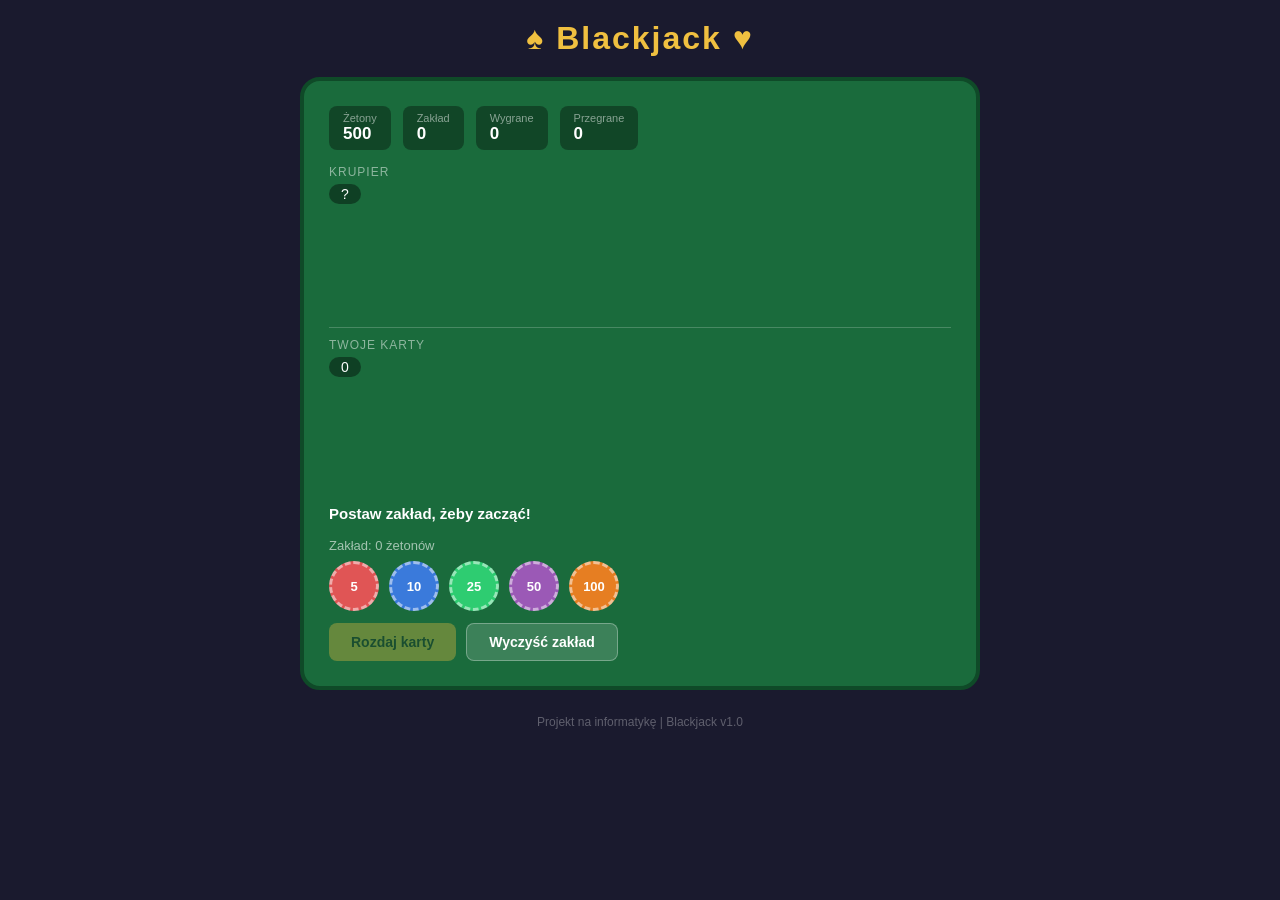
==== index.html @ 8327a708 "Rename blackjack.html to index.html" ====
<!DOCTYPE html>
<html lang="pl">
<head>
    <meta charset="UTF-8">
    <meta name="viewport" content="width=device-width, initial-scale=1.0">
    <title>Blackjack - Projekt na informatykę</title>
    <link rel="stylesheet" href="styl.css">
</head>
<body>

    <h1>♠ Blackjack ♥</h1>

    <div id="stol">

        <div id="statystyki">
            <div class="stat-box">
                <div class="opis">Żetony</div>
                <div class="wartosc" id="wyswietl-zetony">500</div>
            </div>
            <div class="stat-box">
                <div class="opis">Zakład</div>
                <div class="wartosc" id="wyswietl-zaklad">0</div>
            </div>
            <div class="stat-box">
                <div class="opis">Wygrane</div>
                <div class="wartosc" id="wyswietl-wygrane">0</div>
            </div>
            <div class="stat-box">
                <div class="opis">Przegrane</div>
                <div class="wartosc" id="wyswietl-przegrane">0</div>
            </div>
        </div>

        <div class="etykieta">Krupier</div>
        <div class="wynik" id="wynik-krupiera">?</div>
        <div class="obszar-kart" id="karty-krupiera"></div>

        <hr>

        <div class="etykieta">Twoje karty</div>
        <div class="wynik" id="wynik-gracza">0</div>
        <div class="obszar-kart" id="karty-gracza"></div>

        <div id="status">Postaw zakład, żeby zacząć!</div>

        <div id="sekcja-zakladu">
            <div class="info-zakladu" id="info-zakladu">Zakład: 0 żetonów</div>
            <div class="rzad-zetonow">
                <div class="zeton z5"   onclick="dodajDoZakladu(5)">5</div>
                <div class="zeton z10"  onclick="dodajDoZakladu(10)">10</div>
                <div class="zeton z25"  onclick="dodajDoZakladu(25)">25</div>
                <div class="zeton z50"  onclick="dodajDoZakladu(50)">50</div>
                <div class="zeton z100" onclick="dodajDoZakladu(100)">100</div>
            </div>
            <div class="przyciski">
                <button class="btn-zolty" id="przycisk-rozdaj" onclick="rozdaj()" disabled>Rozdaj karty</button>
                <button class="btn-szary" onclick="wyczyscZaklad()">Wyczyść zakład</button>
            </div>
        </div>

        <div id="sekcja-gry" style="display: none;">
            <div class="przyciski">
                <button class="btn-zolty"    id="przycisk-dobierz" onclick="dobierz()">Dobierz kartę</button>
                <button class="btn-czerwony" id="przycisk-stoj"    onclick="stoj()">Stój</button>
                <button class="btn-szary"    id="przycisk-podwoj"  onclick="podwoj()">Podwój zakład</button>
            </div>
        </div>

        <div id="sekcja-konca" style="display: none;">
            <div class="przyciski">
                <button class="btn-zolty" onclick="nowaRunda()">Zagraj jeszcze raz</button>
            </div>
        </div>

    </div>

    <footer>Projekt na informatykę | Blackjack v1.0</footer>

    <script src="js.js"></script>

</body>
</html>
---- styl.css ----
* {
    margin: 0;
    padding: 0;
    box-sizing: border-box;
}

body {
    background-color: #1a1a2e;
    font-family: Arial, sans-serif;
    color: white;
    min-height: 100vh;
    display: flex;
    flex-direction: column;
    align-items: center;
}

h1 {
    margin: 20px 0 10px;
    font-size: 2rem;
    color: #f0c040;
    letter-spacing: 2px;
}

#stol {
    background-color: #1a6b3c;
    border: 4px solid #0f4a28;
    border-radius: 20px;
    padding: 25px;
    width: 680px;
    margin: 10px auto;
}

.etykieta {
    font-size: 12px;
    color: rgba(255, 255, 255, 0.5);
    text-transform: uppercase;
    letter-spacing: 1px;
    margin-bottom: 5px;
}

.wynik {
    display: inline-block;
    background-color: rgba(0, 0, 0, 0.4);
    color: white;
    padding: 2px 12px;
    border-radius: 20px;
    font-size: 14px;
    margin-bottom: 8px;
}

.obszar-kart {
    display: flex;
    gap: 8px;
    flex-wrap: wrap;
    min-height: 100px;
    align-items: flex-start;
    margin-bottom: 15px;
}

.karta {
    width: 65px;
    height: 90px;
    background-color: white;
    border-radius: 8px;
    border: 1px solid #ccc;
    display: flex;
    flex-direction: column;
    align-items: center;
    justify-content: center;
    font-size: 20px;
    font-weight: bold;
    position: relative;
    cursor: default;
}

.karta.czerwona { color: #cc0000; }
.karta.czarna   { color: #111111; }

/* Wzór na odwróconej karcie */
.karta.zakryta {
    background: repeating-linear-gradient(
        45deg,
        #1a3a8f,
        #1a3a8f 5px,
        #153080 5px,
        #153080 10px
    );
}

.karta-gora {
    position: absolute;
    top: 5px;
    left: 7px;
    font-size: 13px;
}

.karta-dol {
    position: absolute;
    bottom: 5px;
    right: 7px;
    font-size: 13px;
    transform: rotate(180deg);
}

.karta-srodek { font-size: 28px; }

hr {
    border: none;
    border-top: 1px solid rgba(255, 255, 255, 0.2);
    margin: 10px 0;
}

#statystyki {
    display: flex;
    gap: 12px;
    margin-bottom: 15px;
    flex-wrap: wrap;
}

.stat-box {
    background-color: rgba(0, 0, 0, 0.35);
    border-radius: 8px;
    padding: 6px 14px;
}

.stat-box .opis   { font-size: 11px; color: rgba(255, 255, 255, 0.5); }
.stat-box .wartosc { font-size: 17px; font-weight: bold; }

#status {
    font-size: 15px;
    font-weight: bold;
    min-height: 28px;
    padding: 5px 0;
    color: white;
}

#status.wygrana  { color: #f0c040; }
#status.przegrana { color: #ff6b6b; }
#status.remis    { color: #74b9ff; }

#sekcja-zakladu { margin-top: 10px; }

.info-zakladu {
    font-size: 13px;
    color: rgba(255, 255, 255, 0.6);
    margin-bottom: 8px;
}

.rzad-zetonow {
    display: flex;
    gap: 10px;
    margin-bottom: 12px;
    flex-wrap: wrap;
}

.zeton {
    width: 50px;
    height: 50px;
    border-radius: 50%;
    border: 3px dashed rgba(255, 255, 255, 0.5);
    display: flex;
    align-items: center;
    justify-content: center;
    font-weight: bold;
    font-size: 13px;
    cursor: pointer;
    transition: transform 0.1s;
    user-select: none;
}

.zeton:hover  { transform: scale(1.15); }
.zeton:active { transform: scale(0.95); }

.zeton.z5   { background-color: #e05555; color: white; }
.zeton.z10  { background-color: #3a7adb; color: white; }
.zeton.z25  { background-color: #2ecc71; color: white; }
.zeton.z50  { background-color: #9b59b6; color: white; }
.zeton.z100 { background-color: #e67e22; color: white; }

.przyciski {
    display: flex;
    gap: 10px;
    margin-top: 10px;
    flex-wrap: wrap;
}

button {
    padding: 10px 22px;
    border: none;
    border-radius: 8px;
    font-size: 14px;
    font-weight: bold;
    cursor: pointer;
    transition: transform 0.1s, opacity 0.15s;
}

button:hover    { opacity: 0.85; }
button:active   { transform: scale(0.96); }
button:disabled { opacity: 0.35; cursor: not-allowed; }

.btn-zolty    { background-color: #f0c040; color: #1a1a1a; }
.btn-czerwony { background-color: #e05555; color: white; }
.btn-szary    { background-color: rgba(255,255,255,0.15); color: white; border: 1px solid rgba(255,255,255,0.3); }

footer {
    margin: 15px 0;
    font-size: 12px;
    color: rgba(255, 255, 255, 0.3);
}
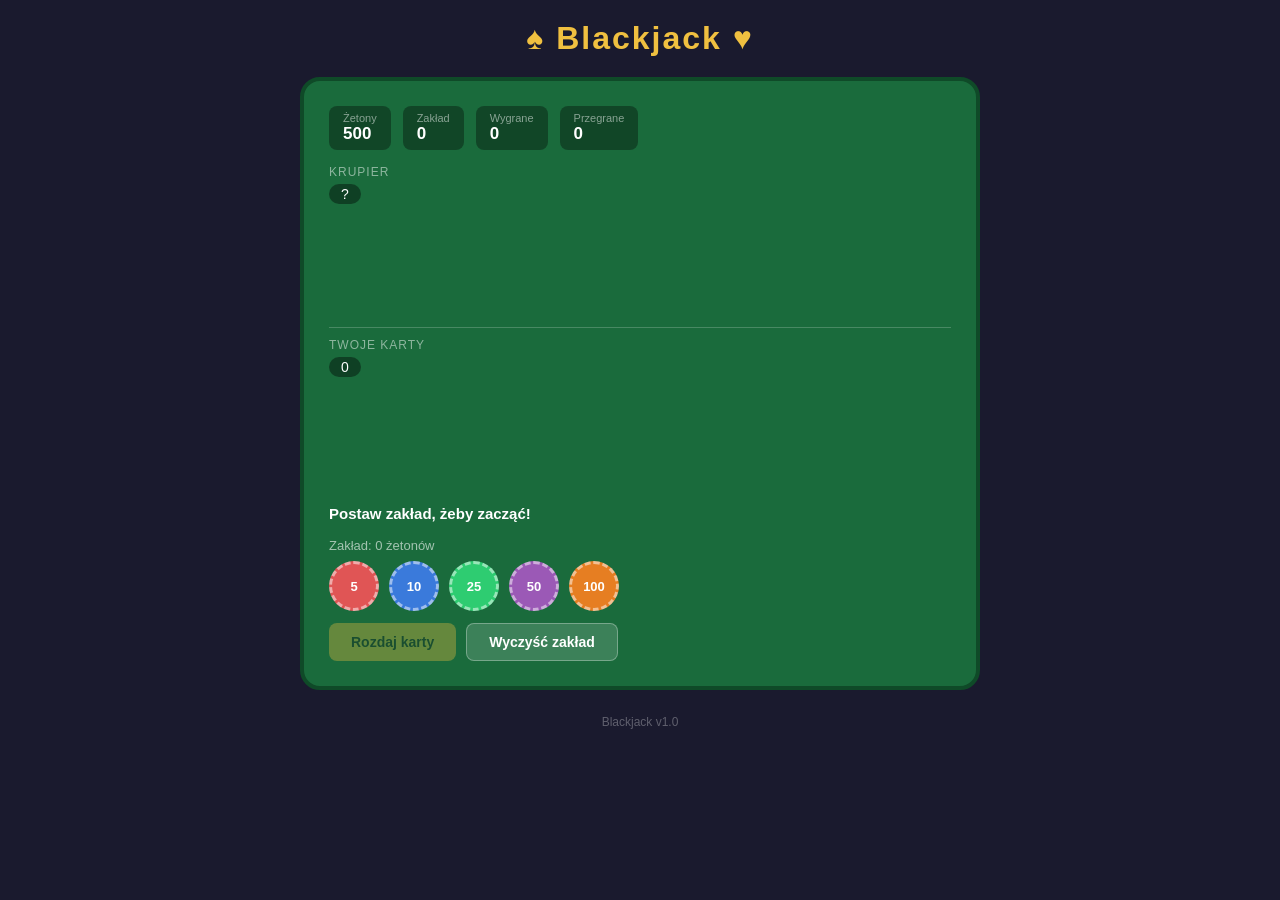
==== commit 3074d0d4: "Update footer text in index.html" ====
--- a/index.html
+++ b/index.html
@@ -74,7 +74,7 @@
 
     </div>
 
-    <footer>Projekt na informatykę | Blackjack v1.0</footer>
+    <footer>Blackjack v1.0</footer>
 
     <script src="js.js"></script>
 
